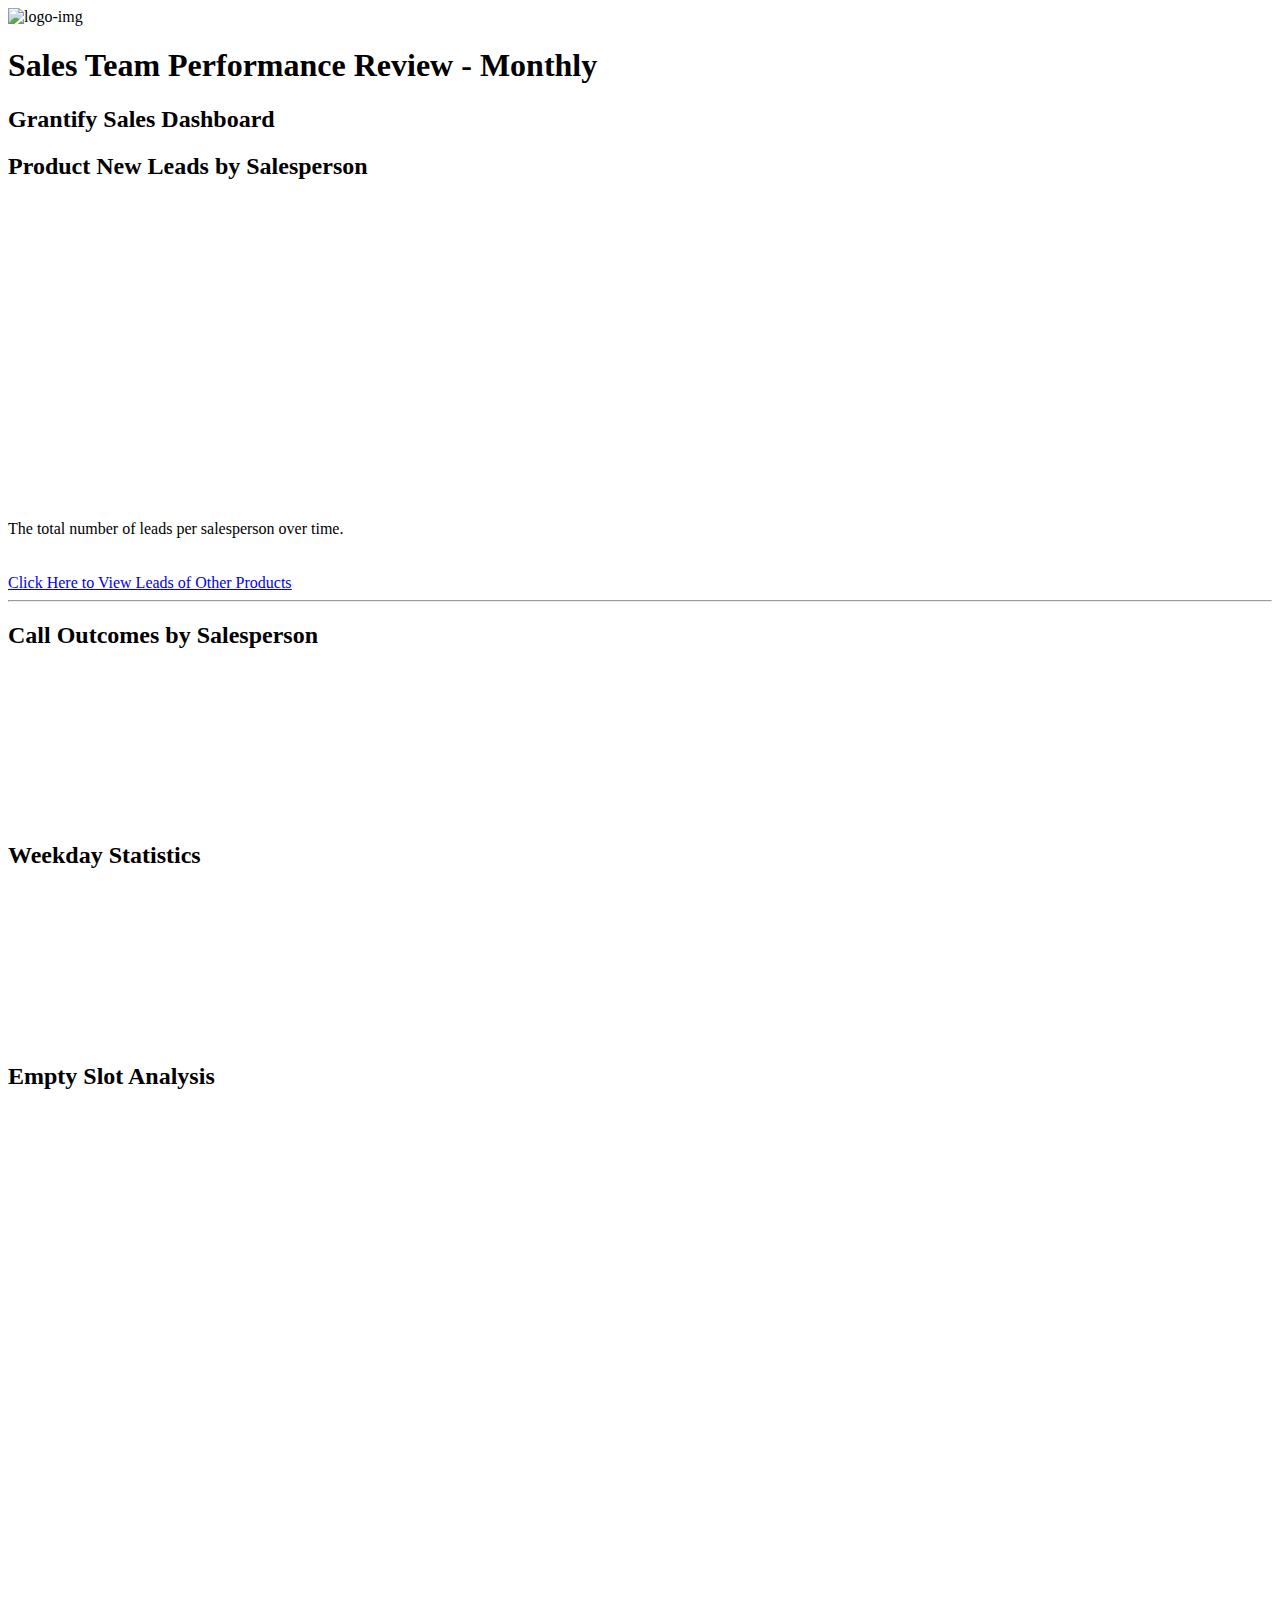
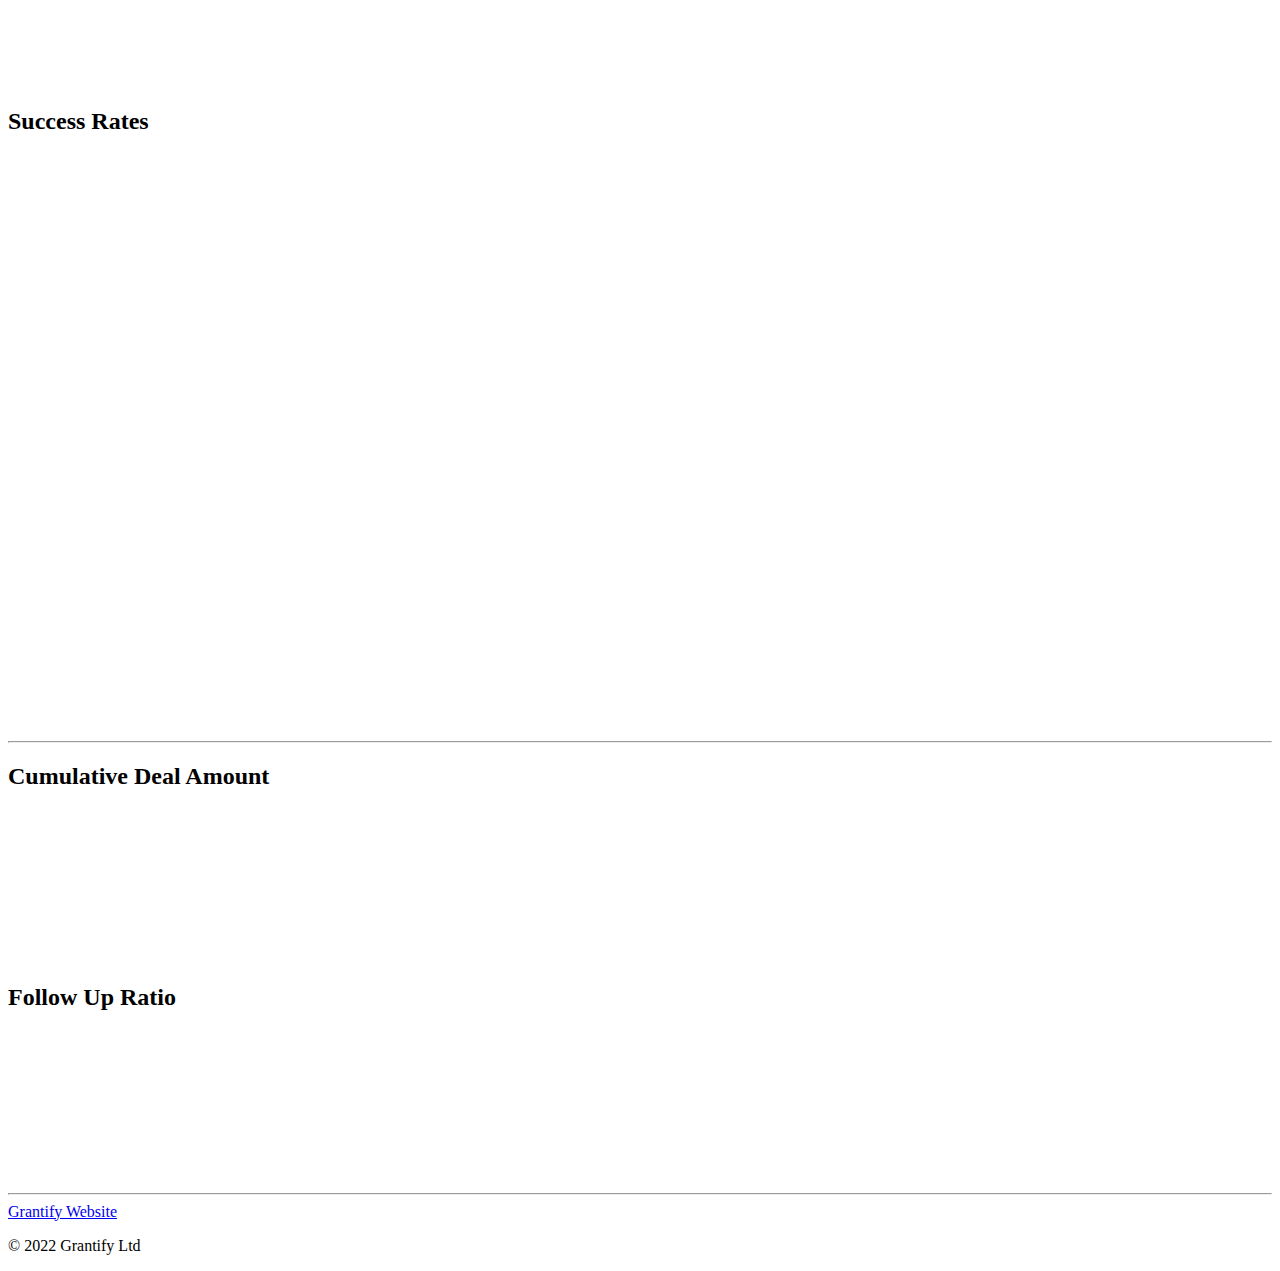
==== index.html @ 0fc6357e "Added initial webpage files" ====
<!DOCTYPE html>
<html lang="en">
  <head>
    <meta charset="UTF-8">
    <title>Grantify</title>
    <link rel="stylesheet" href="css/styles.css">
    <link rel="icon" href="favicon.ico?v=2">
    <link href="https://fonts.googleapis.com/css2?family=Merriweather:wght@700&family=Montserrat:wght@500&family=Sacramento&display=swap" rel="stylesheet">
  </head>

  <body>
    <div class="top-container" style="background-image: url(https://grantify.io/wp-content/uploads/2021/06/header.jpg);">
      <img class="grantify_logo" src="images/grantify.png" alt="logo-img">
      <h1>Sales Team Performance Review - Monthly</h1>
      <h2>Grantify Sales Dashboard</h2>
    </div>

    <h2>Product New Leads by Salesperson</h2>
    <div class="left-container">
      <iframe class="leads" frameborder="0" scrolling="no" src="https://plotly.com/~Grantify/18.embed"></iframe>
    </div>

    <div class="right-container">
      <p style="padding: 150px 0 20px;">The total number of leads per salesperson over time.</p>
      <a href="leads_others.html"><u>Click Here to View Leads of Other Products</u></a>
    </div>
    <hr>

    <div class="left-container">
      <h2>Call Outcomes by Salesperson</h2>
      <iframe class="leads" frameborder="0" scrolling="no" src="https://plotly.com/~Grantify/41.embed"></iframe>
    </div>

    <div class="right-container">
      <h2>Weekday Statistics</h2>
      <iframe class="leads" frameborder="0" scrolling="no" src="https://plotly.com/~Grantify/193.embed"></iframe>
    </div>

    <div class="blue-container">
      <h2 style="background: #FFFFFF">Empty Slot Analysis</h2>
      <iframe class="leads" frameborder="0" scrolling="no" src="https://plotly.com/~Grantify/206.embed"></iframe>
      <iframe class="leads" frameborder="0" scrolling="no" src="https://plotly.com/~Grantify/202.embed"></iframe>
      <iframe style="position: relative; padding: 10px 100px 10px 100px" width=600px height=400px frameborder="0" scrolling="no" src="https://plotly.com/~Grantify/204.embed"></iframe>
    </div>

    <div class="white-container">
      <h2>Success Rates</h2>
      <iframe class="leads" frameborder="0" scrolling="no" src="https://plotly.com/~Grantify/104.embed"></iframe>
      <iframe class="leads" frameborder="0" scrolling="no" src="https://plotly.com/~Grantify/145.embed"></iframe>
      <iframe style="position: relative; padding: 10px 100px 10px 100px" width=600px height=400px frameborder="0" scrolling="no" src="https://plotly.com/~Grantify/143.embed"></iframe>
    </div>

    <hr>

    <div class="left-container">
      <h2>Cumulative Deal Amount</h2>
      <iframe class="leads" frameborder="0" scrolling="no" src="https://plotly.com/~Grantify/102.embed"></iframe>
    </div>

    <div class="right-container">
      <h2>Follow Up Ratio</h2>
      <iframe class="leads" frameborder="0" scrolling="no" src="https://plotly.com/~Grantify/200.embed"></iframe>
    </div>

    <hr>
    
    <div class="blue-container">
      <a class="footer-link" href="https://grantify.io/">Grantify Website</a>
      <p class="copyright">© 2022 Grantify Ltd</p>
    </div>
  </body>

</html>
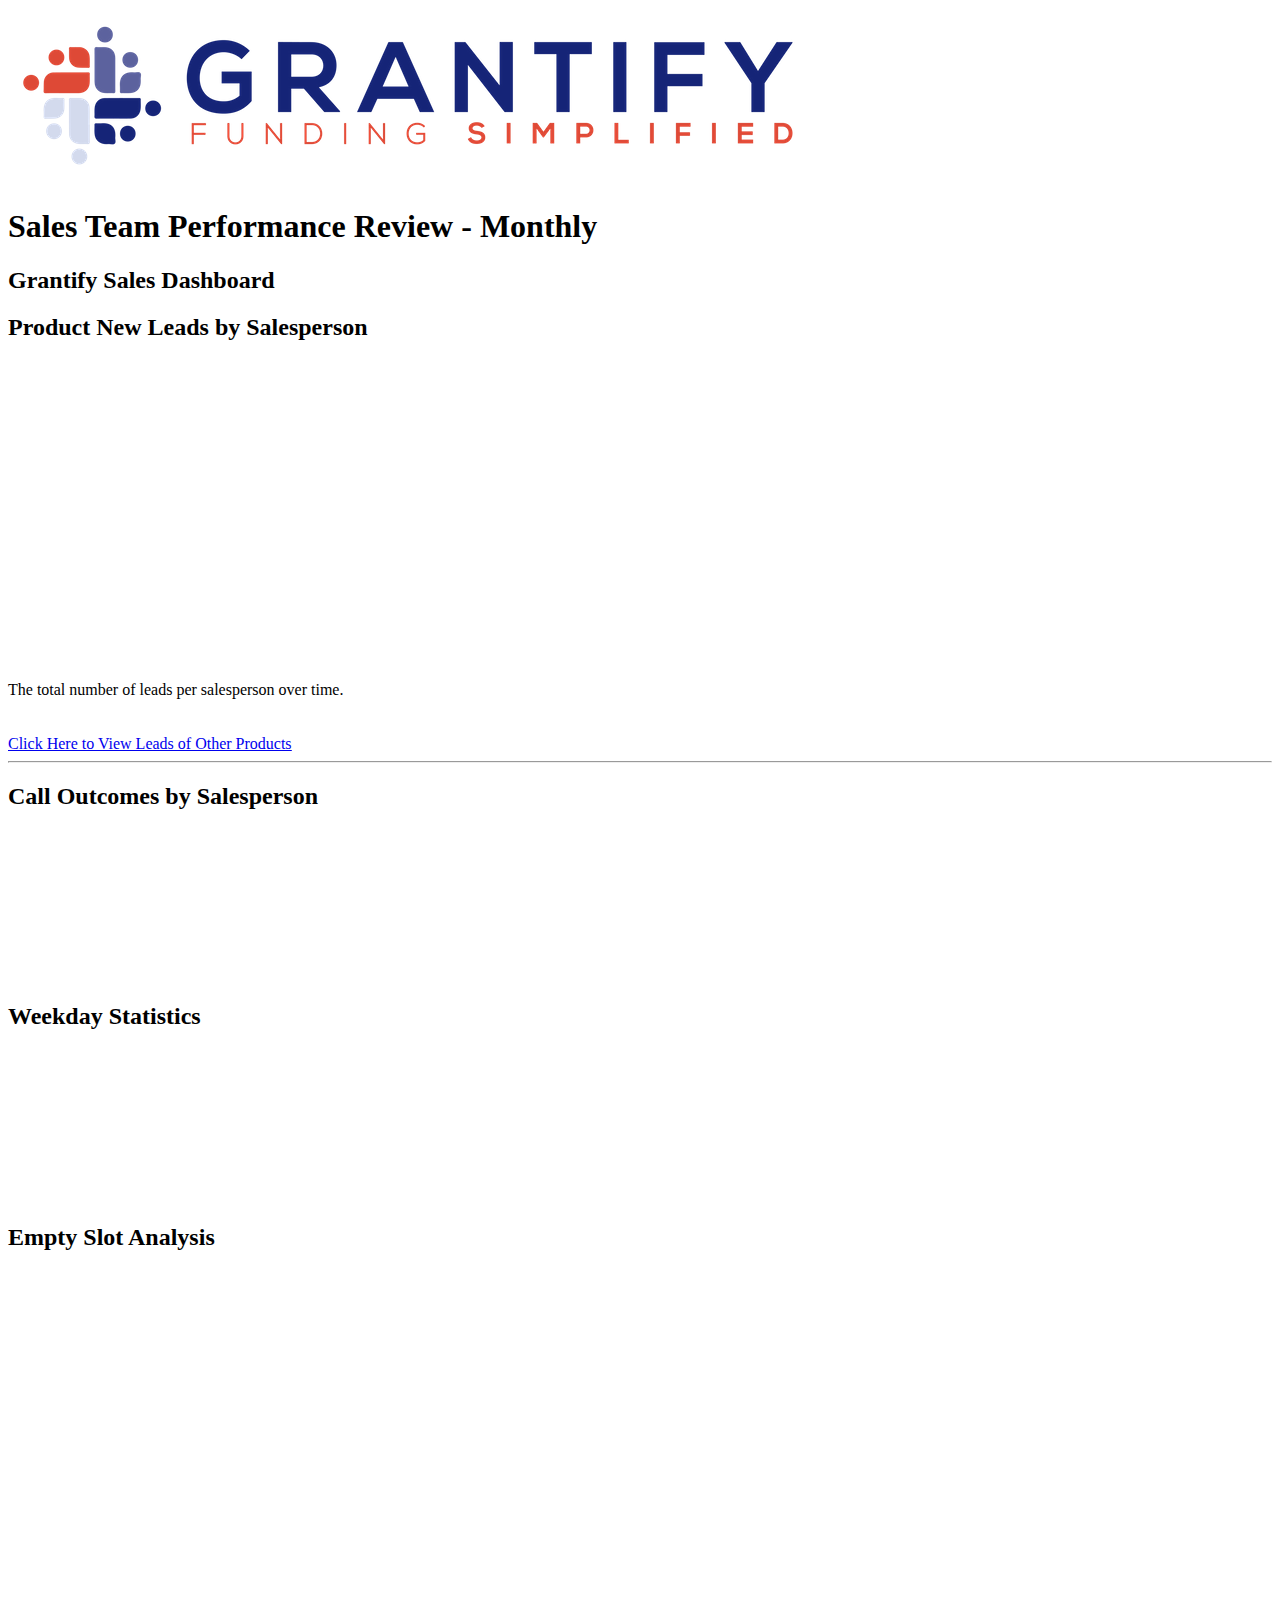
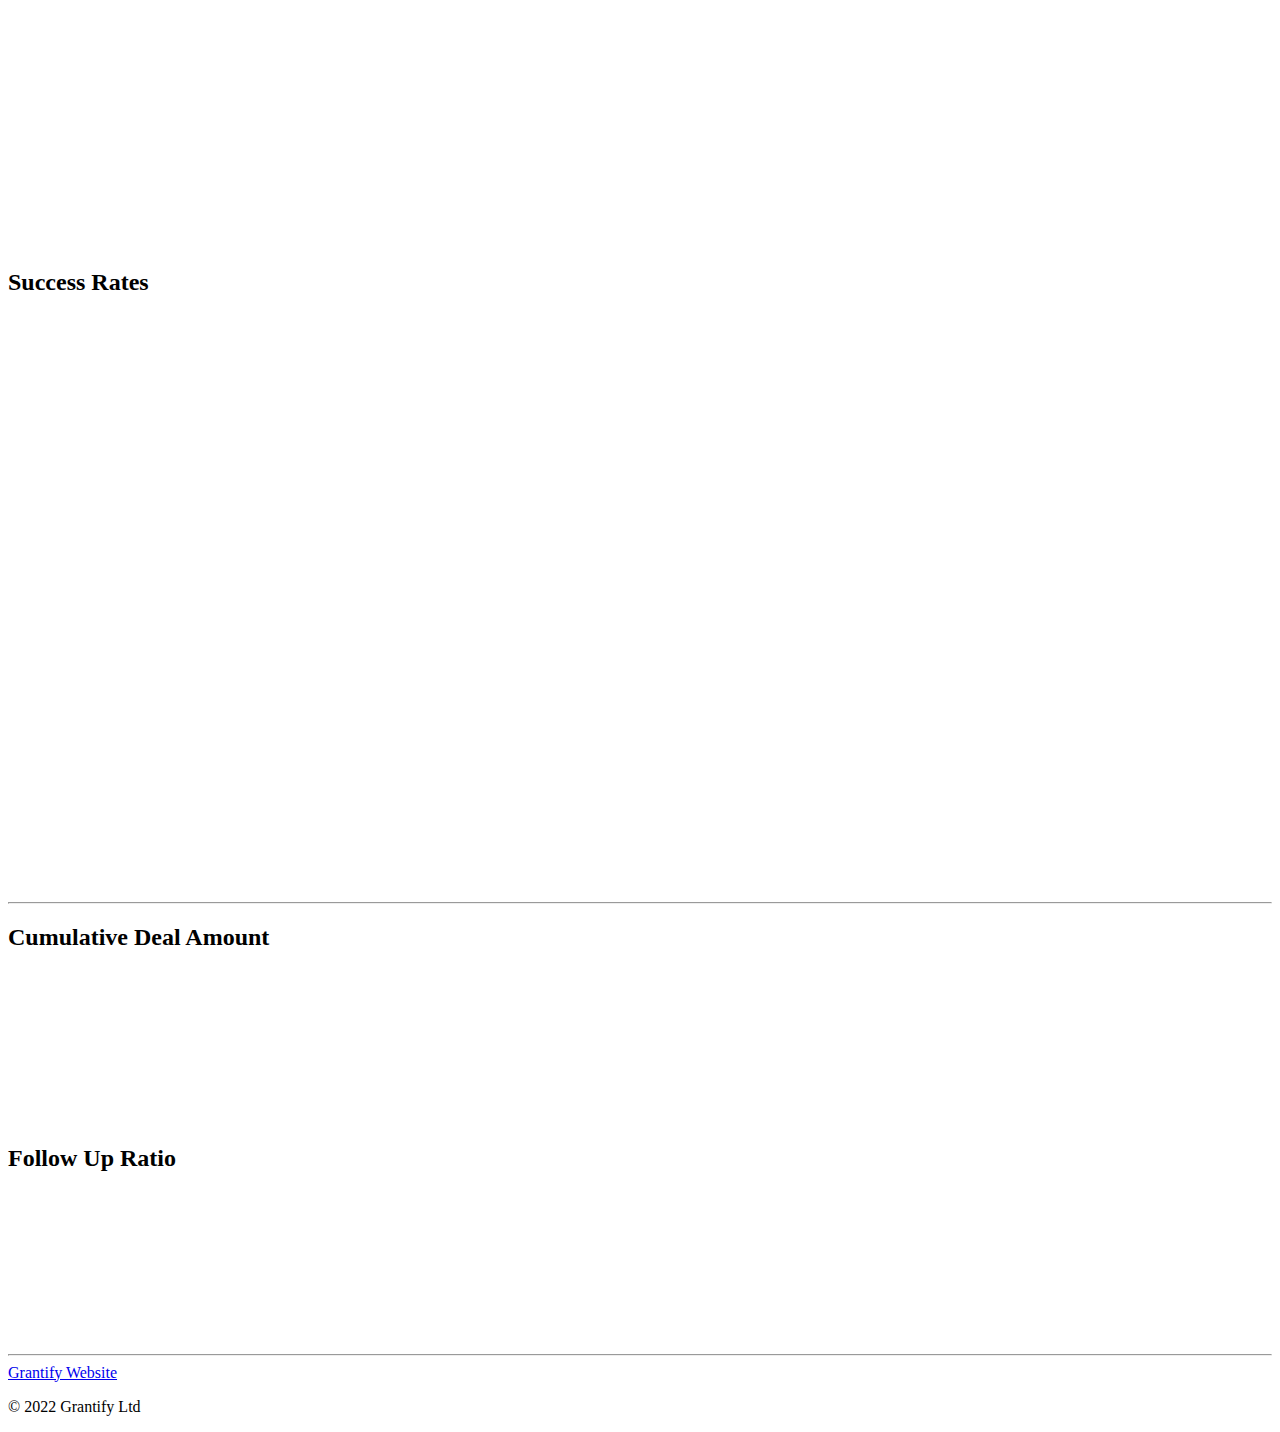
==== commit 17a9eda5: "Update index.html" ====
--- a/index.html
+++ b/index.html
@@ -10,7 +10,7 @@
 
   <body>
     <div class="top-container" style="background-image: url(https://grantify.io/wp-content/uploads/2021/06/header.jpg);">
-      <img class="grantify_logo" src="images/grantify.png" alt="logo-img">
+      <img class="grantify_logo" src="grantify.png" alt="logo-img">
       <h1>Sales Team Performance Review - Monthly</h1>
       <h2>Grantify Sales Dashboard</h2>
     </div>
@@ -70,4 +70,4 @@
     </div>
   </body>
 
-</html>+</html>
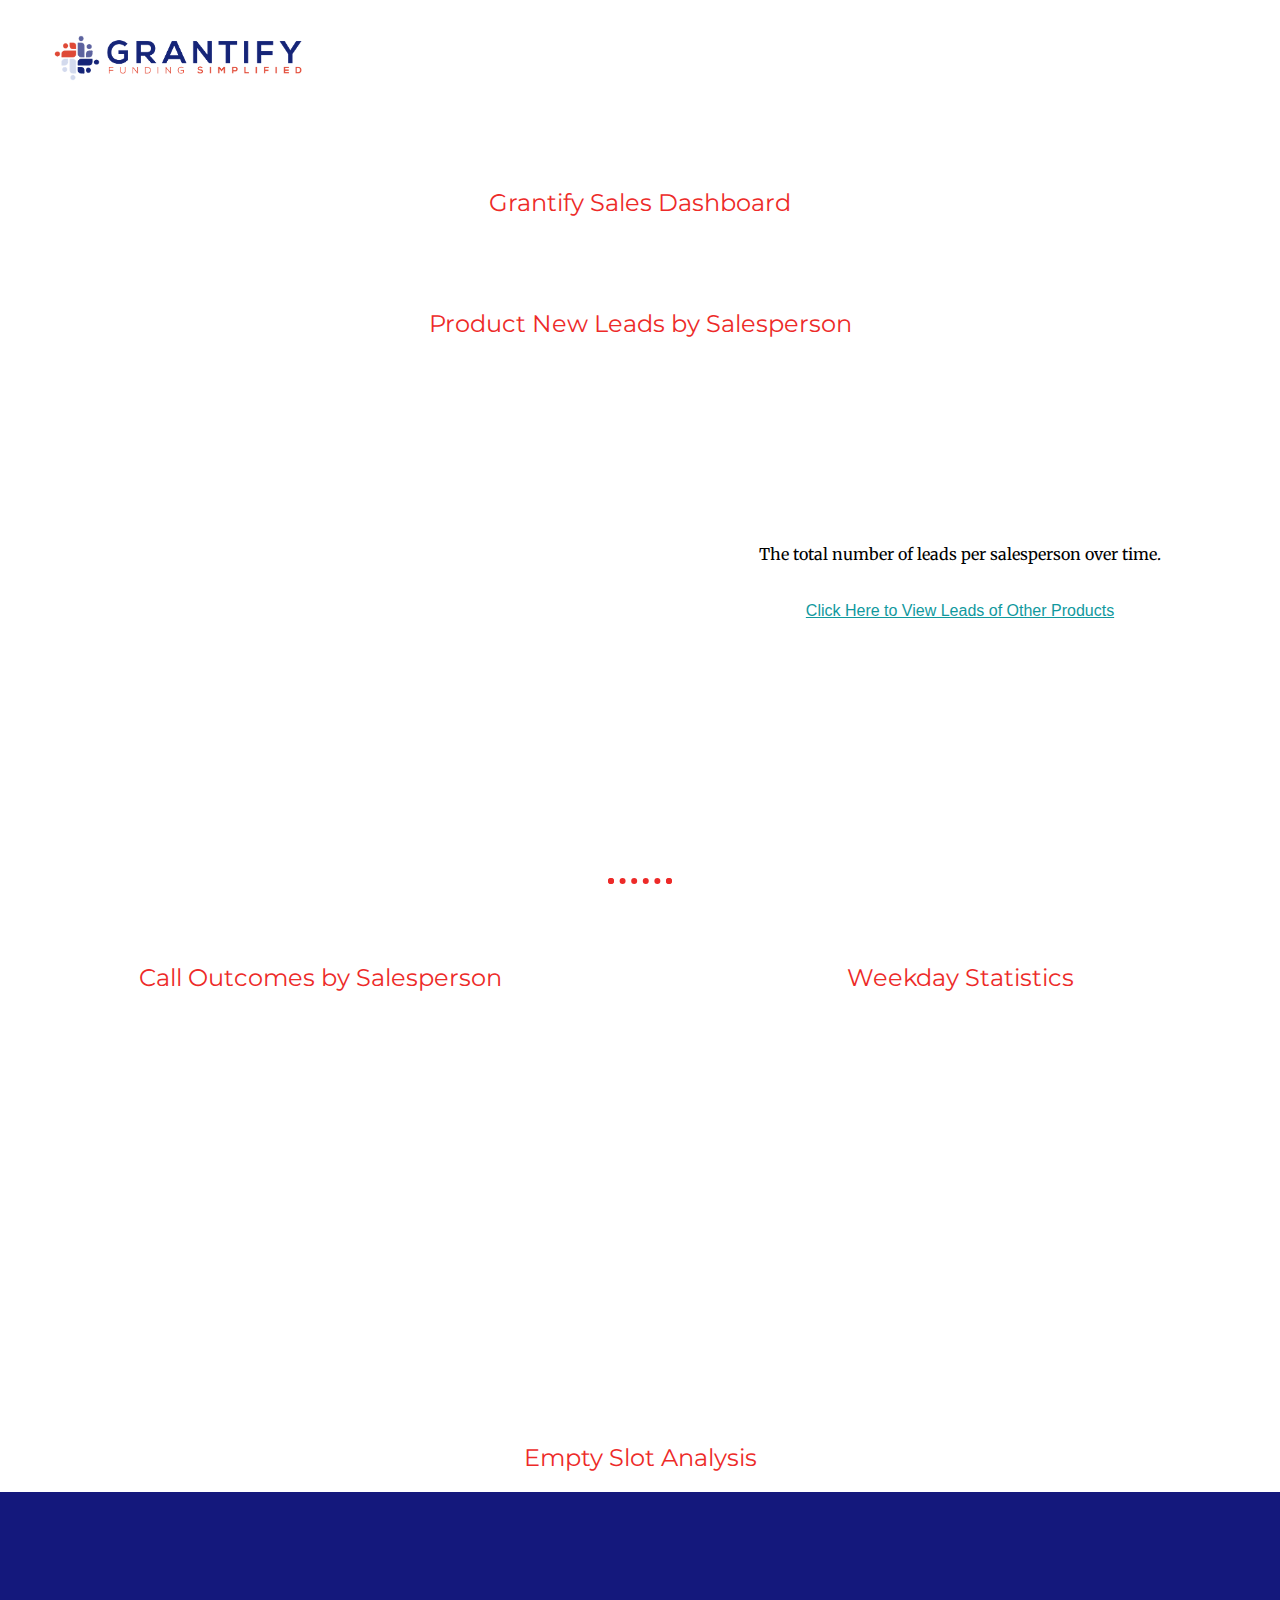
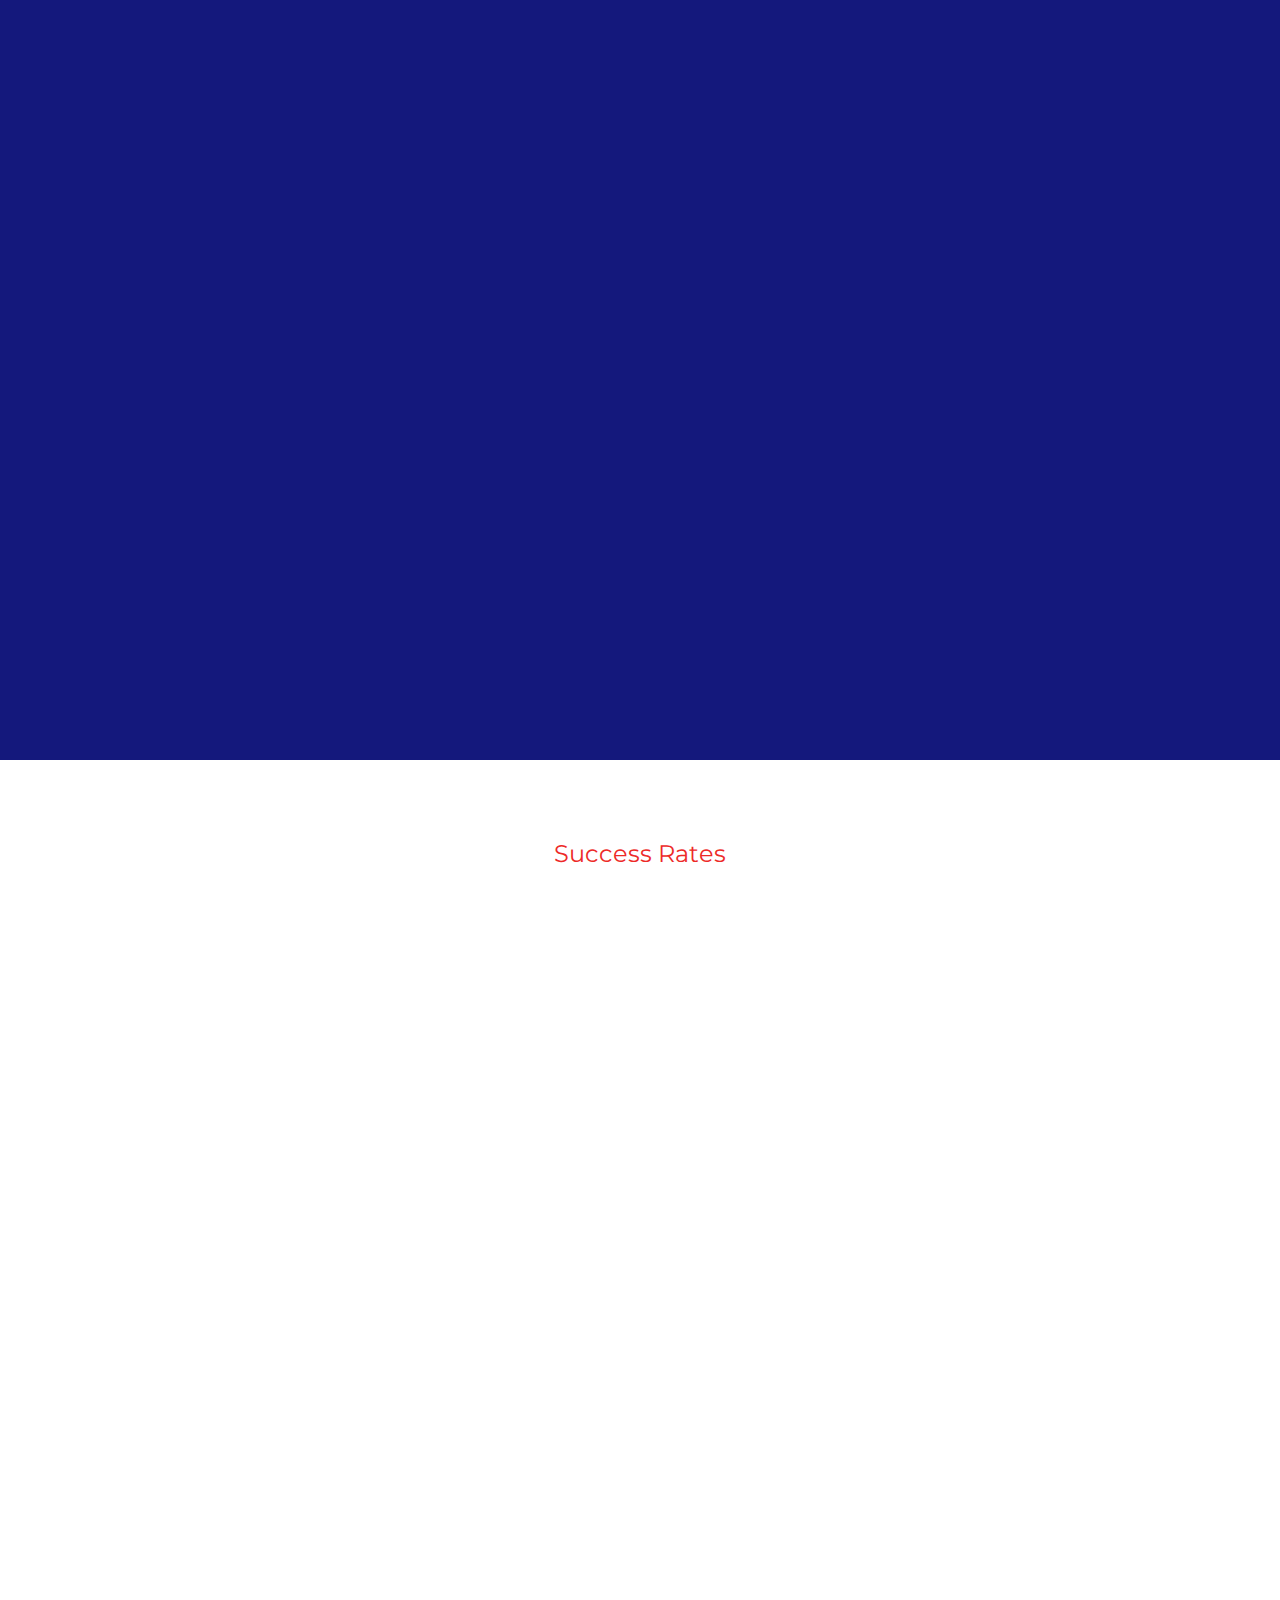
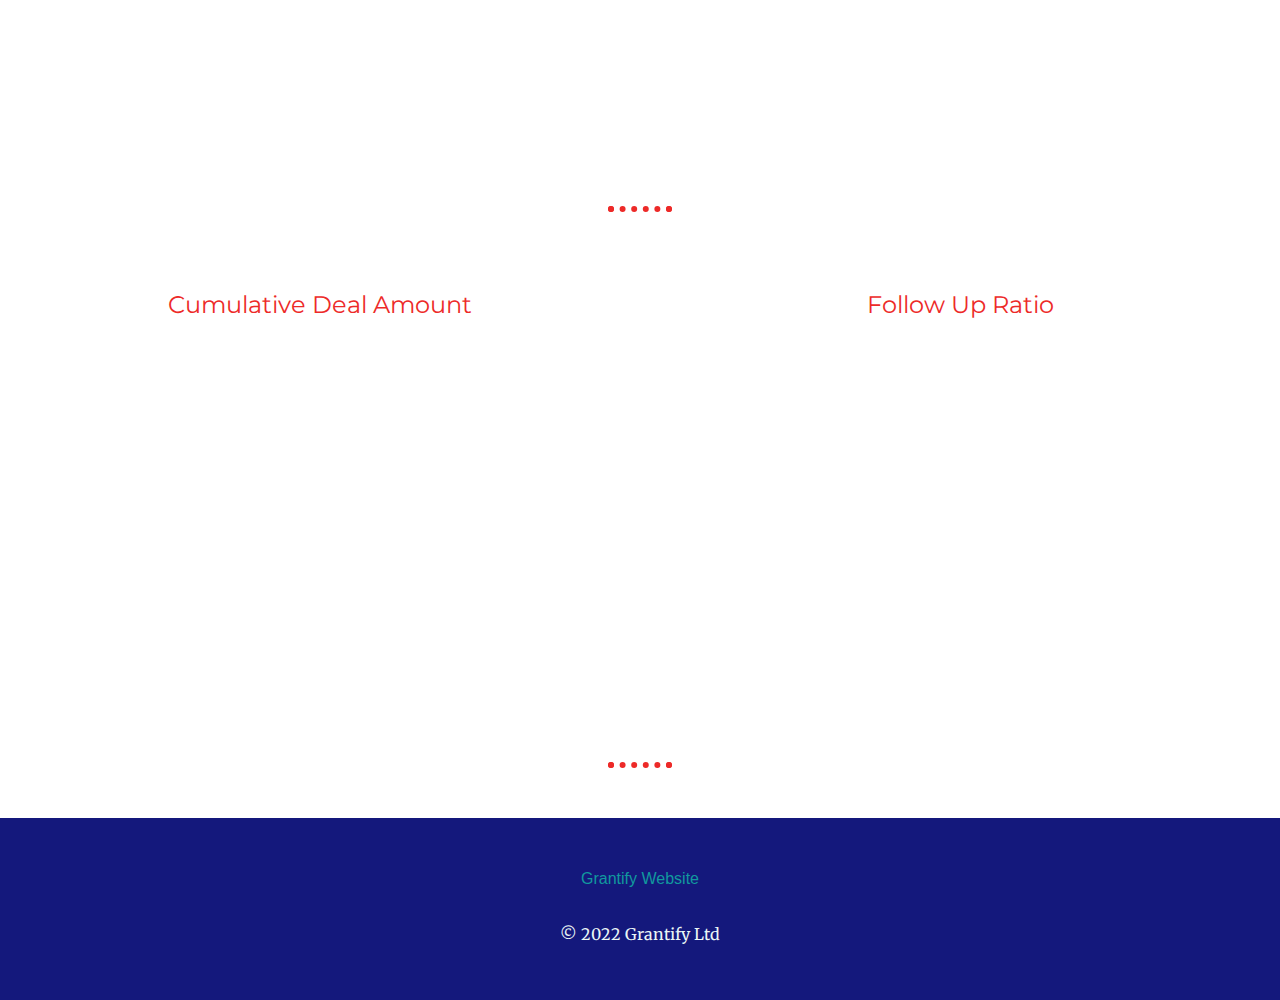
==== commit 44637438: "Update index.html" ====
--- a/index.html
+++ b/index.html
@@ -10,7 +10,7 @@
 
   <body>
     <div class="top-container" style="background-image: url(https://grantify.io/wp-content/uploads/2021/06/header.jpg);">
-      <img class="grantify_logo" src="grantify.png" alt="logo-img">
+      <img class="grantify_logo" src="images/grantify.png" alt="logo-img">
       <h1>Sales Team Performance Review - Monthly</h1>
       <h2>Grantify Sales Dashboard</h2>
     </div>
--- a/css/styles.css
+++ b/css/styles.css
@@ -0,0 +1,163 @@
+body {
+    margin: 0;
+    text-align: center;
+    font-family: "Merriweather", sans-serif;
+    color: #40514E
+    font-text: bold;
+}
+
+p {
+    padding: 20px;
+}
+
+h1 {
+    font-size: 2.5rem;
+    margin: 0 auto 0 auto;
+    font-family: 'Montserrat', sans-serif;
+    margin-top: 30px;
+    color: #FFFFFF;
+
+}
+
+h2 {
+    font-family: 'Montserrat', sans-serif;
+    font-size: 1.5rem;
+    color: #ED2A28;
+    font-weight: normal;
+    line-height: 200%;
+    padding-bottom: 10px;
+}
+
+h3 {
+    margin-top: 0
+    right: 10px;
+    text-align: right;
+    font-family: 'Montserrat', sans-serif;
+    color: #11999E;
+}
+
+hr {
+    border: dotted #ED2A28 6px;
+    border-bottom: none;
+    width: 4%;
+    margin: 50px auto;
+}
+
+a {
+    color: #11999E;
+    font-family: "Montsserat", sans-serif;
+    margin: 10px 20px;
+    text-decoration: none;
+}
+
+a:hover {
+    color: #c3f6f7;
+}
+
+.top-container {
+    position: relative;
+    padding-top: 80px;
+    height: 200px;
+    background-size: cover;
+    background-position: center;
+    background-repeat: no-repeat;
+    border-bottom-right-radius: 200px;
+}
+
+.left-container {
+    float: left;
+    width: 50%;
+    height: 500px;
+    background-color: #FFFFFF;
+}
+
+.right-container {
+    float: right;
+    background-color: #FFFFFF;
+    width: 50%;
+    height: 500px;
+}
+
+.blue-container {
+    background-color: #14187C;
+    padding: 50px 0 20px;
+}
+
+.white-container {
+    background-color: #FFFFFF;
+    padding: 50px 0 20px;
+}
+
+.grantify_logo {
+    position: absolute;
+    width: 20%;
+    left: 50px;
+    top: 30px;
+    background-color: #FFFFFF;
+    border-radius: 25px 0px 25px 0px;
+}
+
+.leads {
+    position: relative;
+    width: 600px;
+    height: 400px;
+    left: 10px;
+    right: 10px;
+}
+
+.skill-row {
+    width: 50%;
+    margin: 100px auto 100px auto;
+    text-align: left;
+    line-height: 2;
+    padding-bottom: 30px;
+}
+
+.python {
+    width: 25%;
+    float: left;
+    margin-right: 30px;
+}
+
+.btn {
+      background: #11cdd4;
+      background-image: -webkit-linear-gradient(top, #11cdd4, #11999E);
+      background-image: -moz-linear-gradient(top, #11cdd4, #11999E);
+      background-image: -ms-linear-gradient(top, #11cdd4, #11999E);
+      background-image: -o-linear-gradient(top, #11cdd4, #11999E);
+      background-image: linear-gradient(to bottom, #11cdd4, #11999E);
+      -webkit-border-radius: 8;
+      -moz-border-radius: 8;
+      border-radius: 8px;
+      font-family: "Montsserat", Arial;
+      color: #ffffff;
+      font-size: 20px;
+      padding: 10px 20px 10px 20px;
+      text-decoration: none;
+}
+
+.btn:hover {
+      background: #30e3cb;
+      background-image: -webkit-linear-gradient(top, #30e3cb, #2bc4ad);
+      background-image: -moz-linear-gradient(top, #30e3cb, #2bc4ad);
+      background-image: -ms-linear-gradient(top, #30e3cb, #2bc4ad);
+      background-image: -o-linear-gradient(top, #30e3cb, #2bc4ad);
+      background-image: linear-gradient(to bottom, #30e3cb, #2bc4ad);
+      text-decoration: none;
+}
+
+.contact-message {
+    width: 40%;
+    margin: 40px auto 60px;
+}
+
+.copyright {
+    color: #EAF6F6;
+    padding: 20px 0;
+}
+
+*/
+.skill-description {
+    clear: left;
+}
+*/
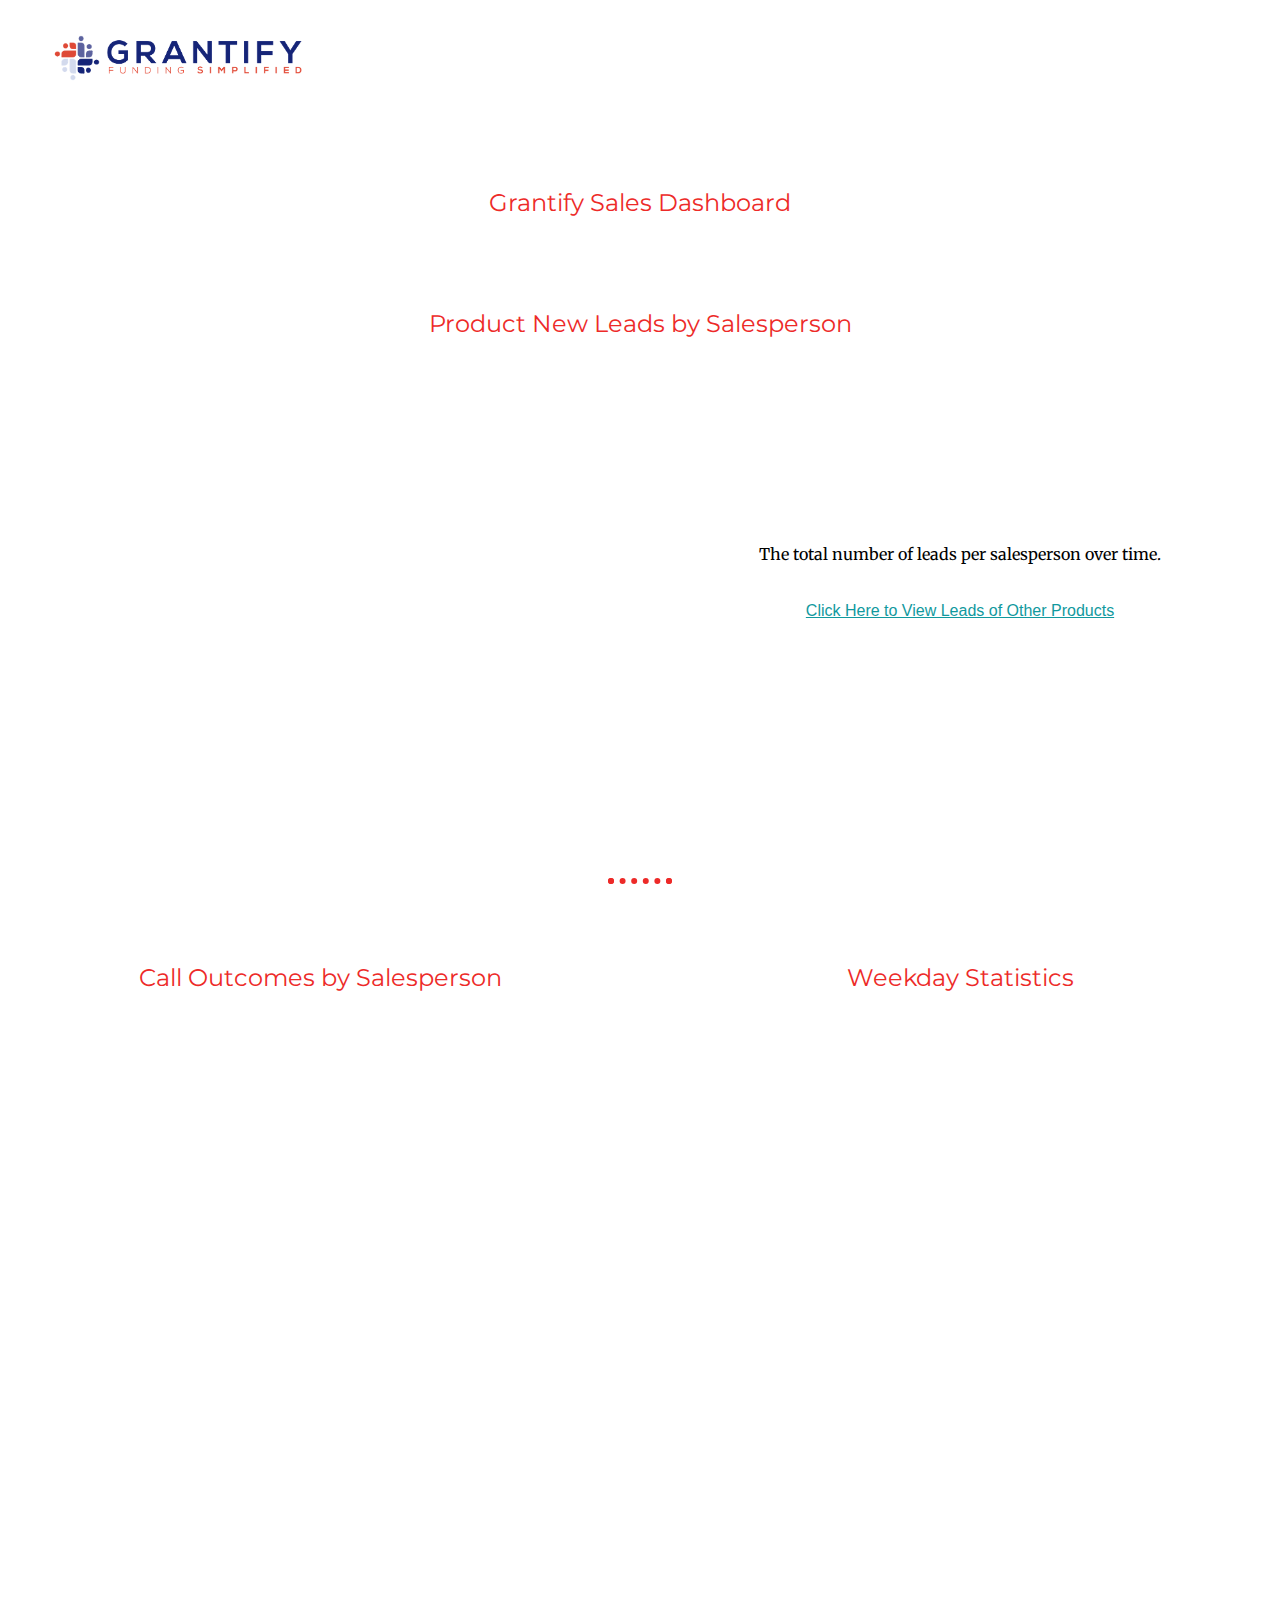
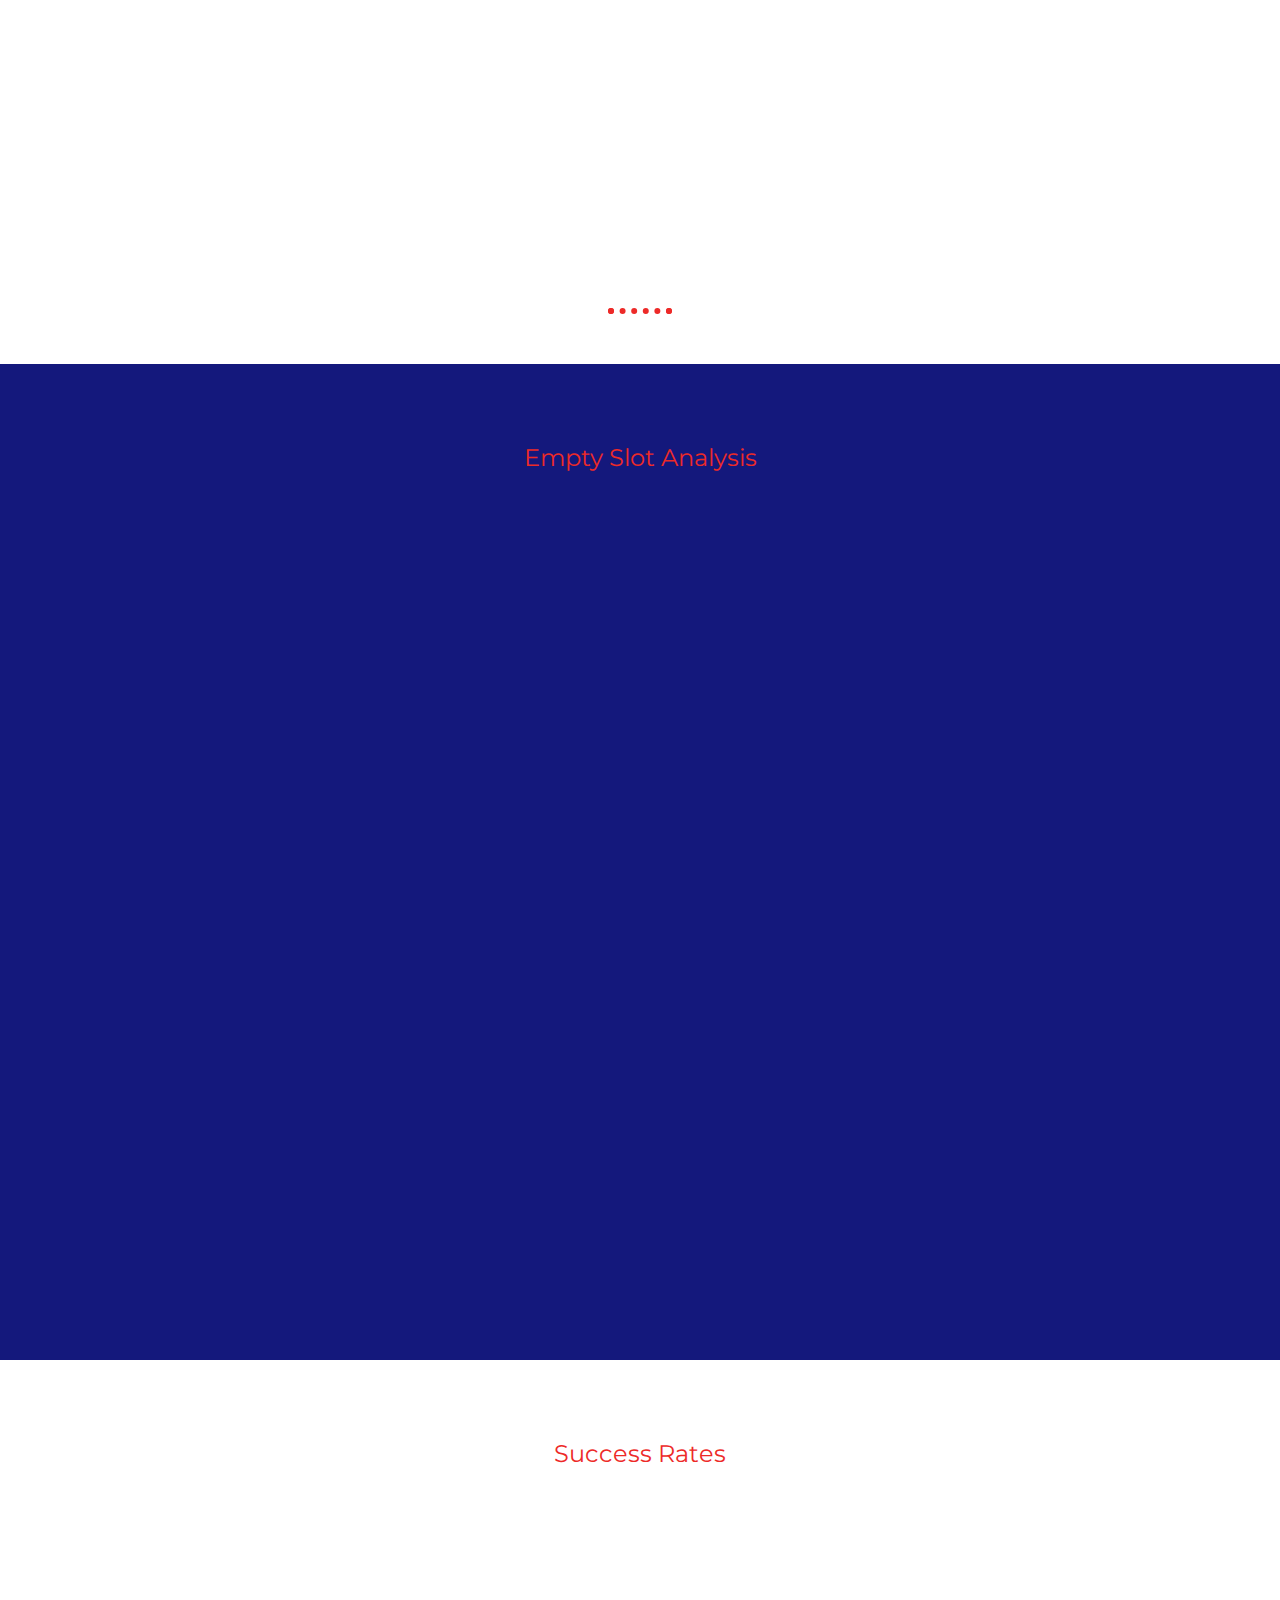
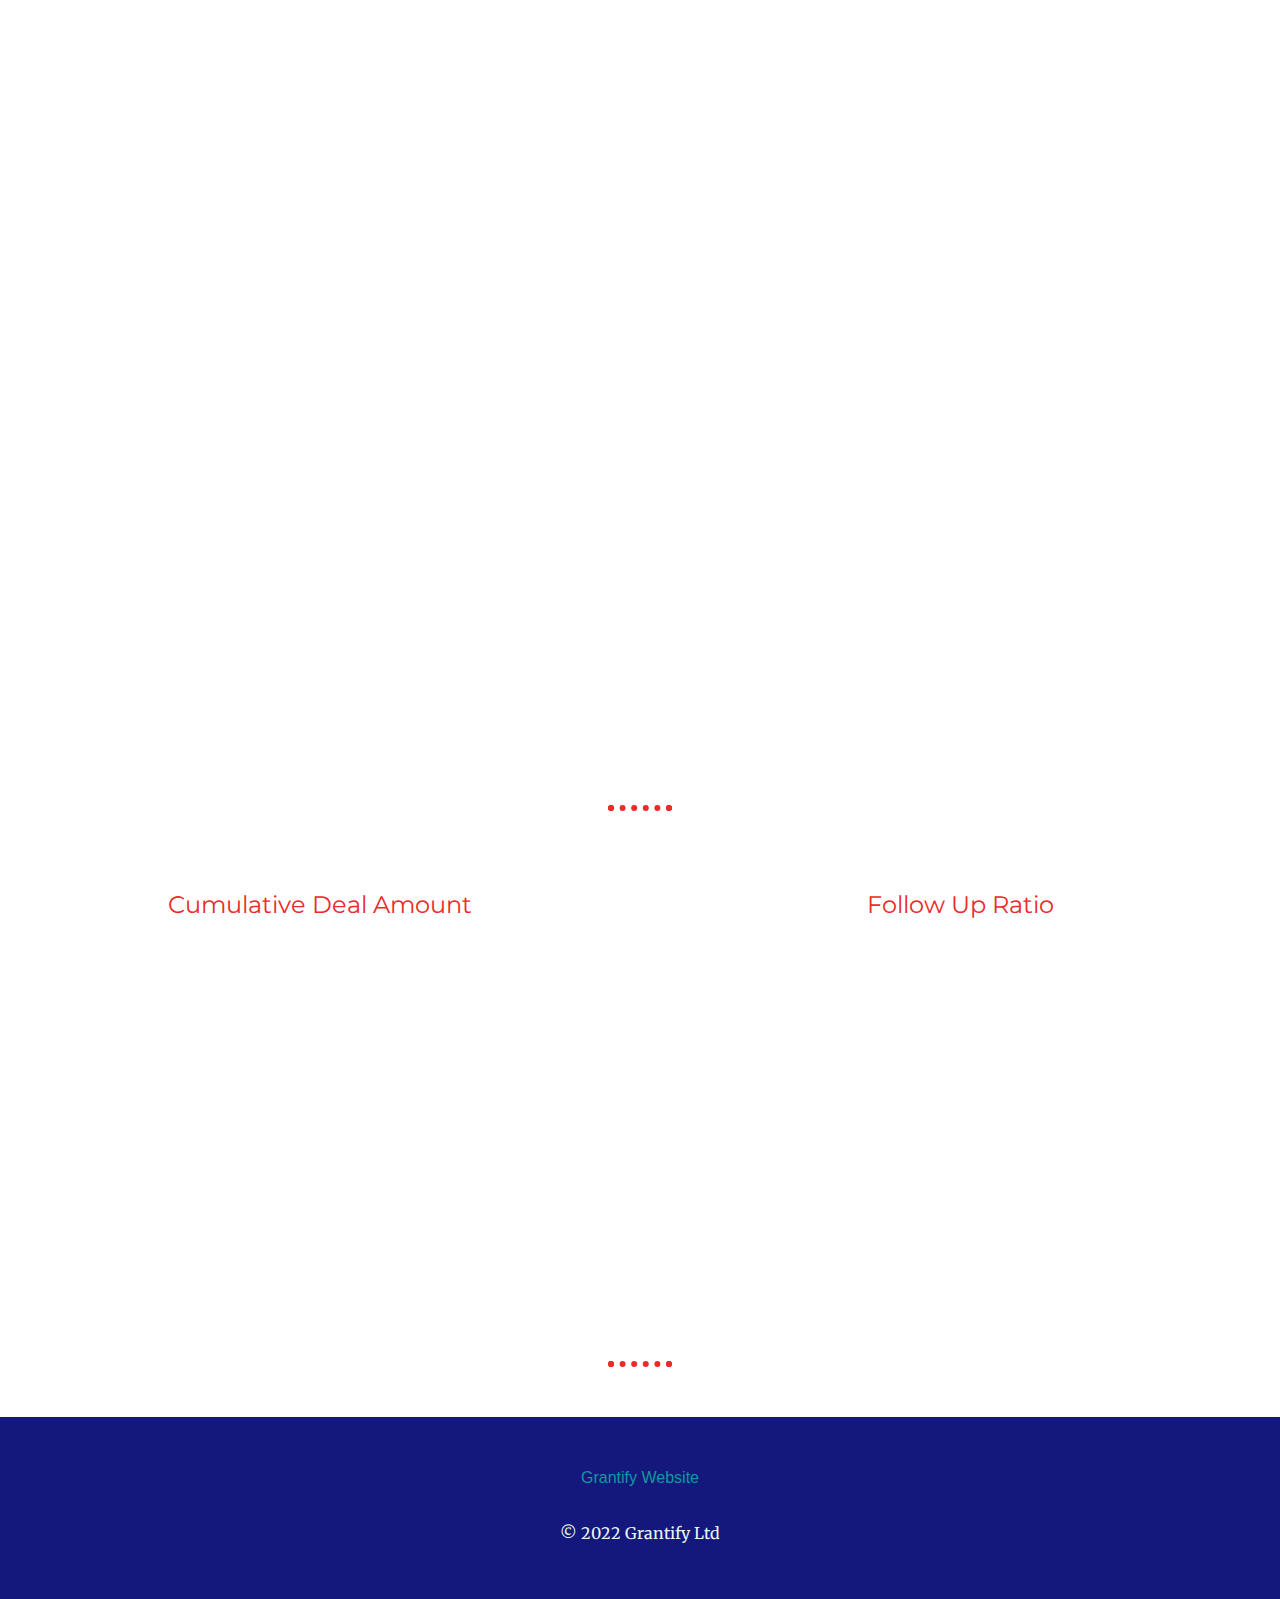
==== commit 03e90178: "Update index.html" ====
--- a/index.html
+++ b/index.html
@@ -17,7 +17,7 @@
 
     <h2>Product New Leads by Salesperson</h2>
     <div class="left-container">
-      <iframe class="leads" frameborder="0" scrolling="no" src="https://plotly.com/~Grantify/18.embed"></iframe>
+      <iframe class="leads" frameborder="0" scrolling="no" src="https://plotly.com/~GrantifyUK/1.embed"></iframe>
     </div>
 
     <div class="right-container">
@@ -28,42 +28,48 @@
 
     <div class="left-container">
       <h2>Call Outcomes by Salesperson</h2>
-      <iframe class="leads" frameborder="0" scrolling="no" src="https://plotly.com/~Grantify/41.embed"></iframe>
+      <iframe class="leads" frameborder="0" scrolling="no" src="https://plotly.com/~GrantifyUK/15.embed"></iframe>
     </div>
 
     <div class="right-container">
       <h2>Weekday Statistics</h2>
-      <iframe class="leads" frameborder="0" scrolling="no" src="https://plotly.com/~Grantify/193.embed"></iframe>
+      <iframe class="leads" frameborder="0" scrolling="no" src="https://plotly.com/~GrantifyUK/13.embed"></iframe>
     </div>
 
+    <div class="white-container">
+      <iframe class="leads" frameborder="0" scrolling="no" src="https://plotly.com/~GrantifyUK/33.embed"></iframe>
+    </div>
+
+    <hr>
+
     <div class="blue-container">
-      <h2 style="background: #FFFFFF">Empty Slot Analysis</h2>
-      <iframe class="leads" frameborder="0" scrolling="no" src="https://plotly.com/~Grantify/206.embed"></iframe>
-      <iframe class="leads" frameborder="0" scrolling="no" src="https://plotly.com/~Grantify/202.embed"></iframe>
-      <iframe style="position: relative; padding: 10px 100px 10px 100px" width=600px height=400px frameborder="0" scrolling="no" src="https://plotly.com/~Grantify/204.embed"></iframe>
+      <h2 style="background: #14187c">Empty Slot Analysis</h2>
+      <iframe class="leads" frameborder="0" scrolling="no" src="https://plotly.com/~GrantifyUK/31.embed"></iframe>
+      <iframe class="leads" frameborder="0" scrolling="no" src="https://plotly.com/~GrantifyUK/27.embed"></iframe>
+      <iframe style="position: relative; padding: 10px 100px 10px 100px" width=600px height=400px frameborder="0" scrolling="no" src="https://plotly.com/~GrantifyUK/29.embed"></iframe>
     </div>
 
     <div class="white-container">
       <h2>Success Rates</h2>
-      <iframe class="leads" frameborder="0" scrolling="no" src="https://plotly.com/~Grantify/104.embed"></iframe>
-      <iframe class="leads" frameborder="0" scrolling="no" src="https://plotly.com/~Grantify/145.embed"></iframe>
-      <iframe style="position: relative; padding: 10px 100px 10px 100px" width=600px height=400px frameborder="0" scrolling="no" src="https://plotly.com/~Grantify/143.embed"></iframe>
+      <iframe class="leads" frameborder="0" scrolling="no" src="https://plotly.com/~GrantifyUK/19.embed"></iframe>
+      <iframe class="leads" frameborder="0" scrolling="no" src="https://plotly.com/~GrantifyUK/21.embed"></iframe>
+      <iframe style="position: relative; padding: 10px 100px 10px 100px" width=600px height=400px frameborder="0" scrolling="no" src="https://plotly.com/~GrantifyUK/23.embed"></iframe>
     </div>
 
     <hr>
 
     <div class="left-container">
       <h2>Cumulative Deal Amount</h2>
-      <iframe class="leads" frameborder="0" scrolling="no" src="https://plotly.com/~Grantify/102.embed"></iframe>
+      <iframe class="leads" frameborder="0" scrolling="no" src="https://plotly.com/~GrantifyUK/17.embed"></iframe>
     </div>
 
     <div class="right-container">
       <h2>Follow Up Ratio</h2>
-      <iframe class="leads" frameborder="0" scrolling="no" src="https://plotly.com/~Grantify/200.embed"></iframe>
+      <iframe class="leads" frameborder="0" scrolling="no" src="https://plotly.com/~GrantifyUK/25.embed"></iframe>
     </div>
 
     <hr>
-    
+
     <div class="blue-container">
       <a class="footer-link" href="https://grantify.io/">Grantify Website</a>
       <p class="copyright">© 2022 Grantify Ltd</p>
